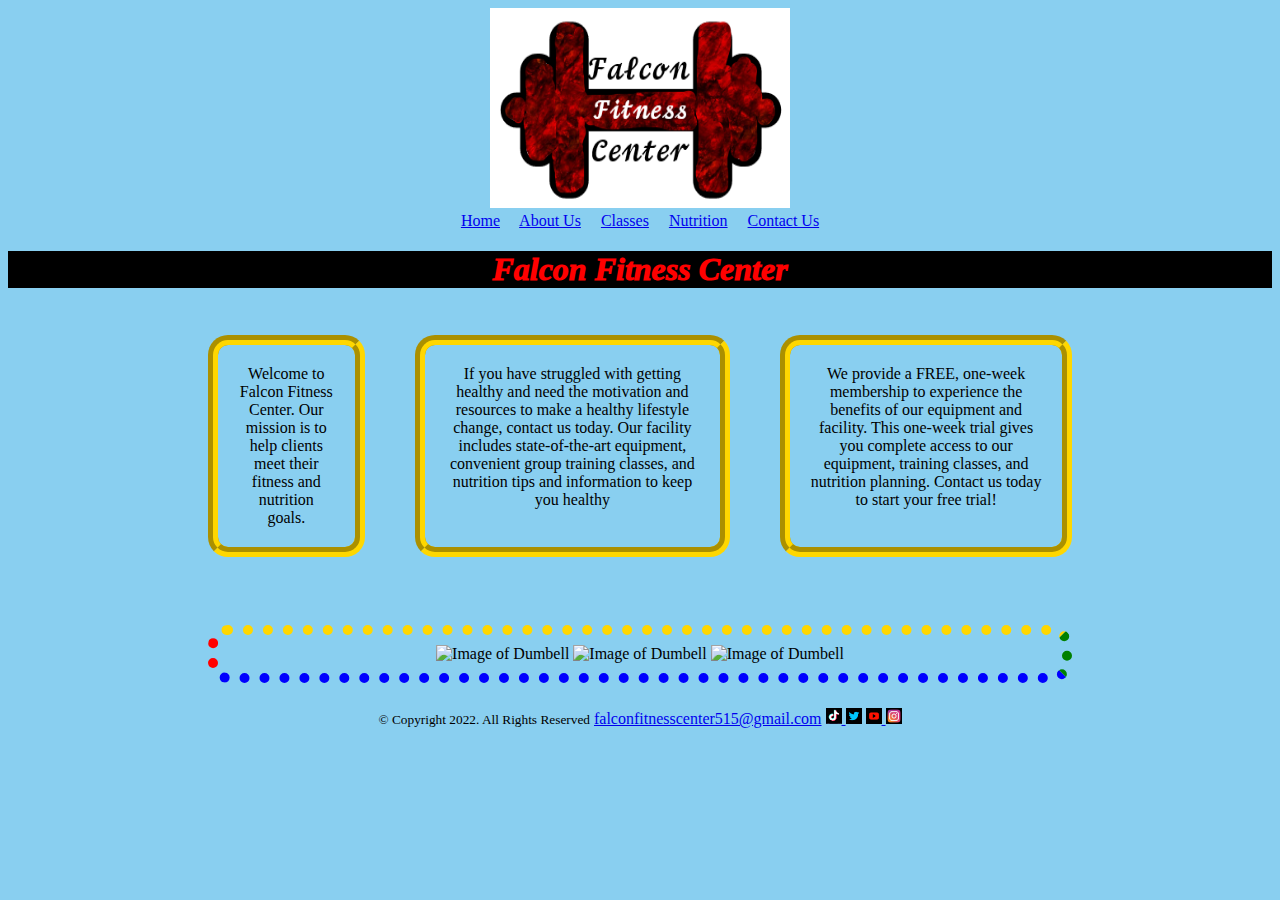
==== index.html @ b744145a "Add files via upload" ====
<!DOCTYPE html >

<html lang="en">

<head>

     <title> Falcon Fitness Center </title>

     <meta charset ="utf-8">
<link href="css/ExternalStyleSheetFFC.css" rel="stylesheet">
</head>

<body>



<header>
<img src="images/FFCLogo.png" alt="Logo" height="200" width="300"><br>


</header>

<nav>

     <a href="index.html">Home</a> &nbsp; &nbsp;

     <a href="about.html">About Us</a> &nbsp; &nbsp;

     <a href="classes.html">Classes</a> &nbsp; &nbsp;

     <a href="nutrition.html">Nutrition</a> &nbsp; &nbsp;

     <a href="contact.html">Contact Us</a>

</nav>

<main>
<h1>Falcon Fitness Center</h1>
  
  
  <div class="container4">
 
 <p> Welcome to Falcon Fitness Center. Our mission is to help clients meet their fitness and nutrition goals.  </p> 

 

 <p> If you have struggled with getting healthy and need the motivation and resources to make a healthy lifestyle change, contact us today. Our facility includes state-of-the-art equipment, convenient group training classes, and nutrition tips and information to keep you healthy </p>

 

 <p>	We provide a FREE, one-week membership to experience the benefits of our equipment and facility. This one-week trial gives you complete access to our equipment, training classes, and nutrition planning. Contact us today to start your free trial! </p>


</div>
<br>
<div class="container5">
<img src="images/EquipmentNoPeople2.jpeg" alt="Image of Dumbell" height="200" width="280">
<img src="images/EquipmentNoPeople1.jpeg" alt="Image of Dumbell" height="200" width="280">
<img src="images/EquipmentNoPeople3.jpeg" alt="Image of Dumbell" height="200" width="280">
</div>
</main>


<footer>
     <small>&copy; Copyright 2022. All Rights Reserved</small>
     <a href="https://www.falconfitnesscenter515@gmail.com">falconfitnesscenter515@gmail.com</a>
	 <a href="https://www.tiktok.com"><img src="images/tt.png" alt="Logo" height="16" width="16"> </a>
	 <a href="https://www.twitter.com"><img src="images/twit.png" alt="Logo" height="16" width="16"></a>
	 <a href="https://www.youtube.com"><img src="images/yt.png" alt="Logo" height="16" width="16">
	 <a href="https://www.instagram.com"><img src="images/insta.png" alt="Logo" height="16" width="16"></a>
</footer>

</body>

</html>
---- css/ExternalStyleSheetFFC.css ----
body {
	background-color:#89CFF0; 
	color: black; 
	font-family: Verdana, serif;
	font-size: 12pt; 
	text-align: center;
	
	}
h1 {
		background-color: black; 
		color: red; 
		font-family: serif;
		font-weight: 1000;
		font-style: oblique;
		text-align: center;
		
		
	
	}
p {
	border: solid 10px white;
	padding: 20px;
	margin: 25px;
	border-style: groove;
	border-width: 10px;
	border-color: gold;
	border-radius: 20px;
	box-shadow:;
	border-left-width:;
	
	
	
	
	

	}


h2 {
	background-color: black; 
	color: red;
	
	}
li {
	color: black;
	
	}
	dl{color:black;}
b { color: darkred;
		font-family: Helvetica;} 
ul
	{
		
		display: inline-block;
		border: solid 10px white;
	padding: 20px;
	margin: 25px;
	border-style: dotted;
	border-width: 10px;
	border-color: gold;
	border-bottom-color: blue;
	border-left-color:red;
	border-right-color:green;
	border-radius: 20px;
	box-shadow:;
	border-left-width:;
	}
.container1 {
			margin-left: auto;
			margin-right:auto;
			}
.container2 {
			display: flex;
			margin-left: 250px;
			margin-right:auto;
			text-align: center;
			
			
}
.container3 { 
			display: flex;
			margin-left: 10px;
			margin-right:auto;
}



.container4

				{display: flex;
				margin-left:175px;
				margin-right:175px;
				}
				
.container5{border: solid 0px white;
	padding: 10px;
	margin: 25px;
	border-style: dotted;
	border-width: 10px;
	border-color: gold;
	border-bottom-color: blue;
	border-left-color:red;
	border-right-color:green;
border-radius: 20px;
margin-right: 200px;
margin-left: 200px;
}
					
					
			

 table{
	border: solid 10px white;
	padding: 20px;
	margin: 25px;
	border-style: groove;
	border-width: 10px;
	border-color: gold;
	border-radius: 20px;
	box-shadow:;
	border-left-width:;
	
	
	
	
	

	}
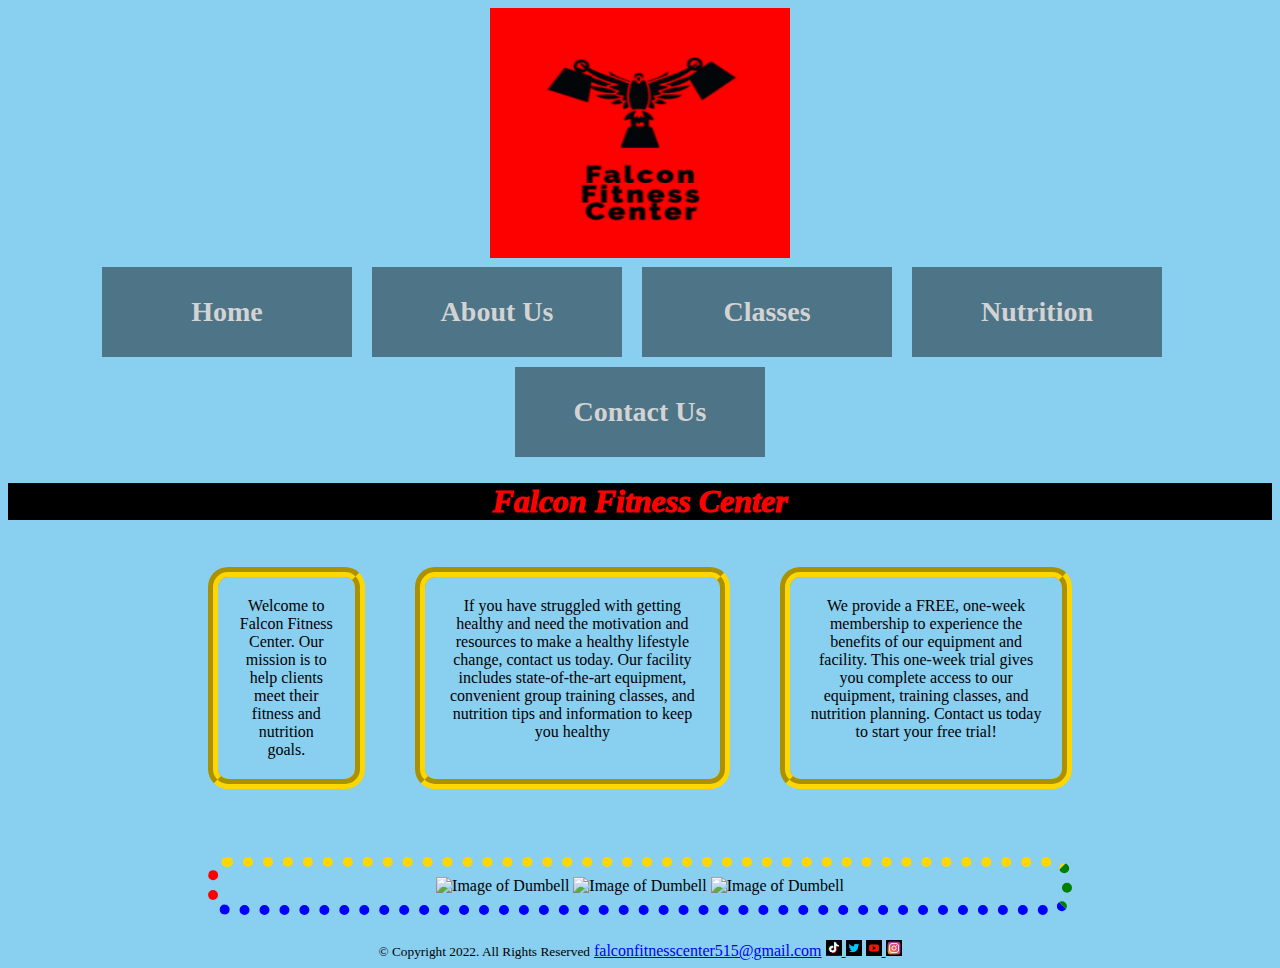
==== commit b0630961: "Update index.html" ====
--- a/index.html
+++ b/index.html
@@ -8,30 +8,52 @@
 
      <meta charset ="utf-8">
 <link href="css/ExternalStyleSheetFFC.css" rel="stylesheet">
+<style>
+	 	 nav{
+       
+        position: center;
+	
+       
+        }
+		 nav a{
+        text-decoration: none;
+        font-size: 28px;
+        font-family: verdana;
+        font-weight: bold;
+        height: 90px;
+        margin: 5px 0px;
+        display: inline-block;
+        background-color: #00000070;
+        color: lightgrey;
+        line-height: 90px;
+        text-align: center;
+        transition: 300ms;
+		width: 250px;
+		
+		
+        }
+		nav a:active{
+        background-color: #ffffff;
+        color: black;
+        width: 250px;}
+		 nav a:hover{
+        background-color: #00000050;
+        color: lightblue;
+        width: 250px;
+        }
+	 </style>
 </head>
-
 <body>
 
-
-
 <header>
-<img src="images/FFCLogo.png" alt="Logo" height="200" width="300"><br>
-
-
+     <img src="images/logo.png" alt="Logo" height="250" width="300">
 </header>
-
 <nav>
-
      <a href="index.html">Home</a> &nbsp; &nbsp;
-
      <a href="about.html">About Us</a> &nbsp; &nbsp;
-
      <a href="classes.html">Classes</a> &nbsp; &nbsp;
-
      <a href="nutrition.html">Nutrition</a> &nbsp; &nbsp;
-
      <a href="contact.html">Contact Us</a>
-
 </nav>
 
 <main>
@@ -74,4 +96,4 @@
 
 </html>
 
- + 
